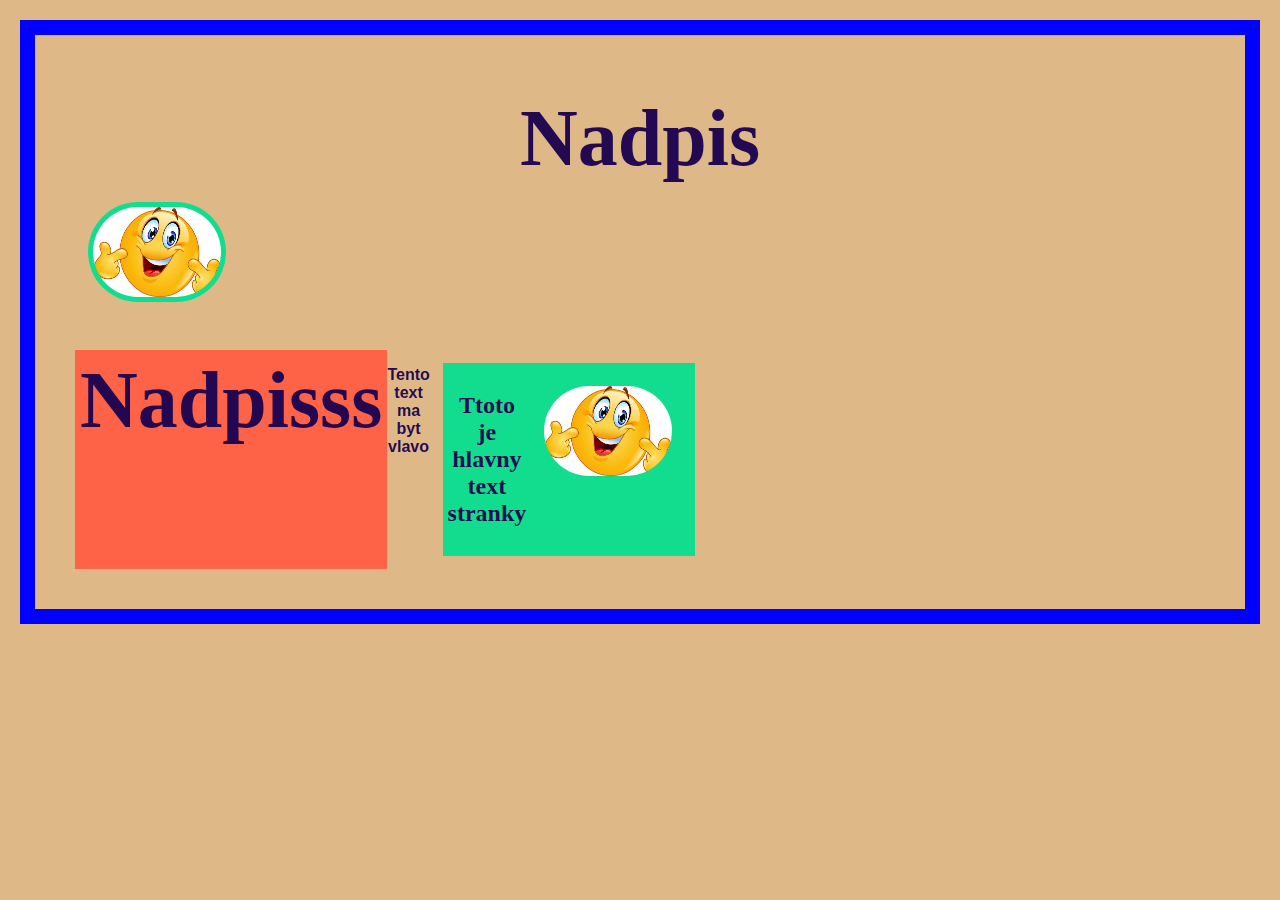
==== index.html @ 13737811 "pridanie projektu" ====
<!DOCTYPE html>
<html>
   <head>
       <title>Blaba</title>
       <script type="text/javascript" src="js/script.js"></script>
       <link rel="stylesheet" href="css/styles2.css">
   </head> 
<body>

    <h1 stylesheet>Nadpis</h1>
    <div>

    <img src="images/smile.jpg" class="main"></img>

</div>
<br>
<br>




<div class="container">
        <aside class="nadpis">Nadpisss</aside>
        <aside class="main">
          <p>Ttoto je hlavny text stranky</p>  
          <img src="images/smile.jpg" class="main"></img>
        </aside>
        <aside class="vlavo">
                <p>Tento text ma byt vlavo</p>  
        </aside>
      
</div>




</body>
</html>
---- css/styles2.css ----
body
{
    color: rgba(32, 6, 80, 0.986);
    border: 15px solid blue;
    margin:20px;
    padding:40px;
    background-color: burlywood;
    font-family: arial;
    font-size: 1em;

}

.container {
    display: flex;  
 flex-direction: row;
    flex-wrap: nowrap;
    font-weight: bold;
    text-align: center;
    width: 5vw;
  }
  
  .container > * {
    flex: 1 100%;
  }
  
  .nadpis {
    background: tomato;
    text-align: center;
    font-family: 'Franklin Gothic Medium';
    padding: 5px;
    font-size: 5em;
  }
  
  .main {
   
    background: rgb(18, 221, 143);
    display: flex;
    font-family: 'Franklin Gothic Medium';
    margin: 1vmax;
    padding: 5px;
    font-size: 1.5em;
  }
  

    
  @media all and (min-width: 600px) {
    .aside { flex: 1 2 2; }
  }

  @media all and (min-width: 800px) {
    .nadpis { order: 1; } 
    .main    { order: 3; }
    .vlavo { order: 2; }

  }


h1{
    text-align: center;
    font-family: 'Franklin Gothic Medium';
    margin: 1vmax;
    padding: 5px;
    font-size: 5em;
}

div{

    min-height: 5vh;
    width: 50vw;
    font-family: Impact, Haettenschweiler, 'Arial Narrow Bold', sans-serif;
}

img{
    display: flex;
    padding: 1px;
    margin: 0 auto;
    border-radius: 130px;
    width: 10vw;
    height: 10vh;
}

img:hover{
    width: 20vw;
    height: 20vh;
    transition: 0.2s ease;
    }

img:active
{
    width: 30vw;
    height: 30vh;
    transition: 0.2s ease;
 }
img:link{
    width: 150vw;
    height: 15vh;
    transition: 0.2s ease;

}
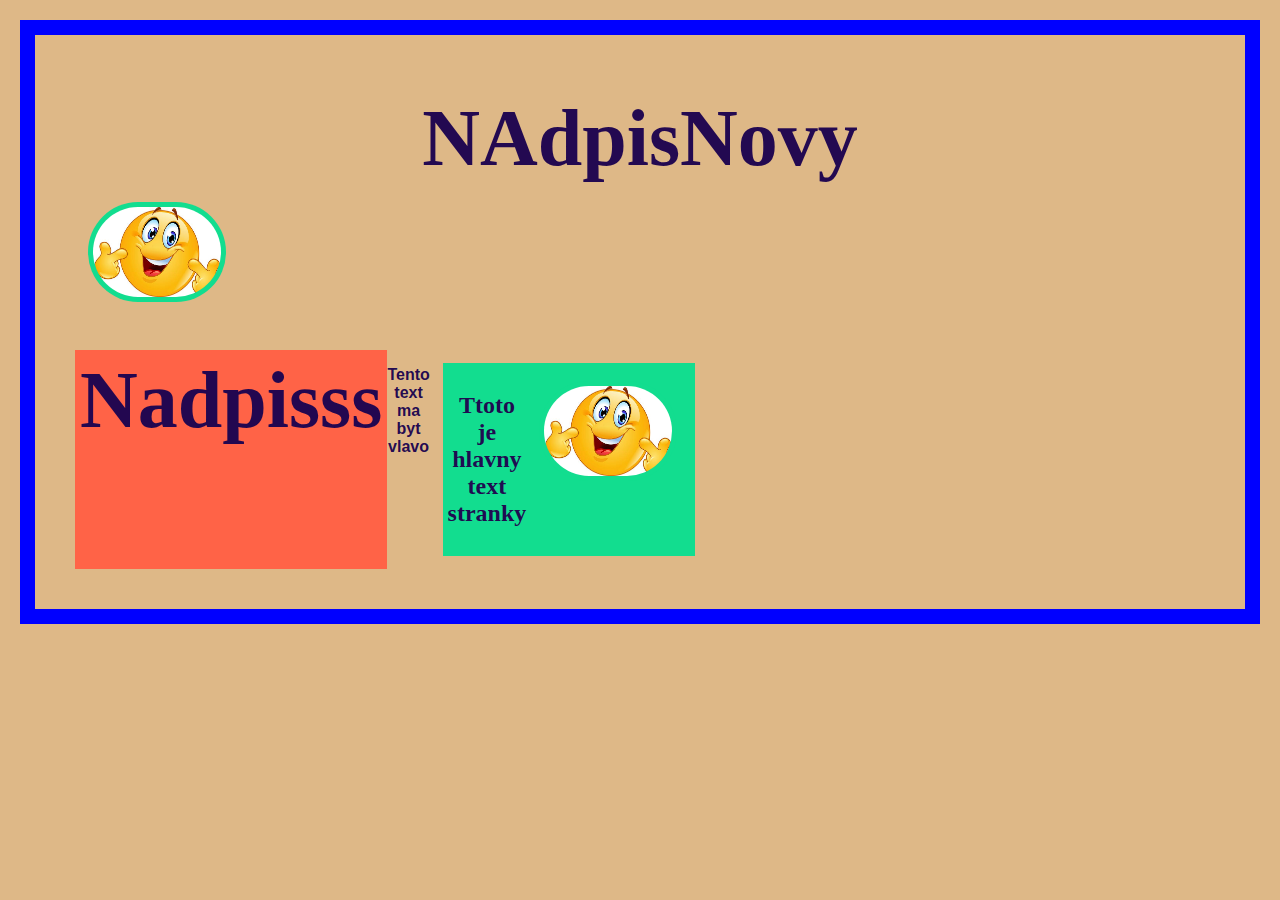
==== commit ab7da315: "Update index.html" ====
--- a/index.html
+++ b/index.html
@@ -7,7 +7,7 @@
    </head> 
 <body>
 
-    <h1 stylesheet>Nadpis</h1>
+    <h1 stylesheet>NAdpisNovy</h1>
     <div>
 
     <img src="images/smile.jpg" class="main"></img>
